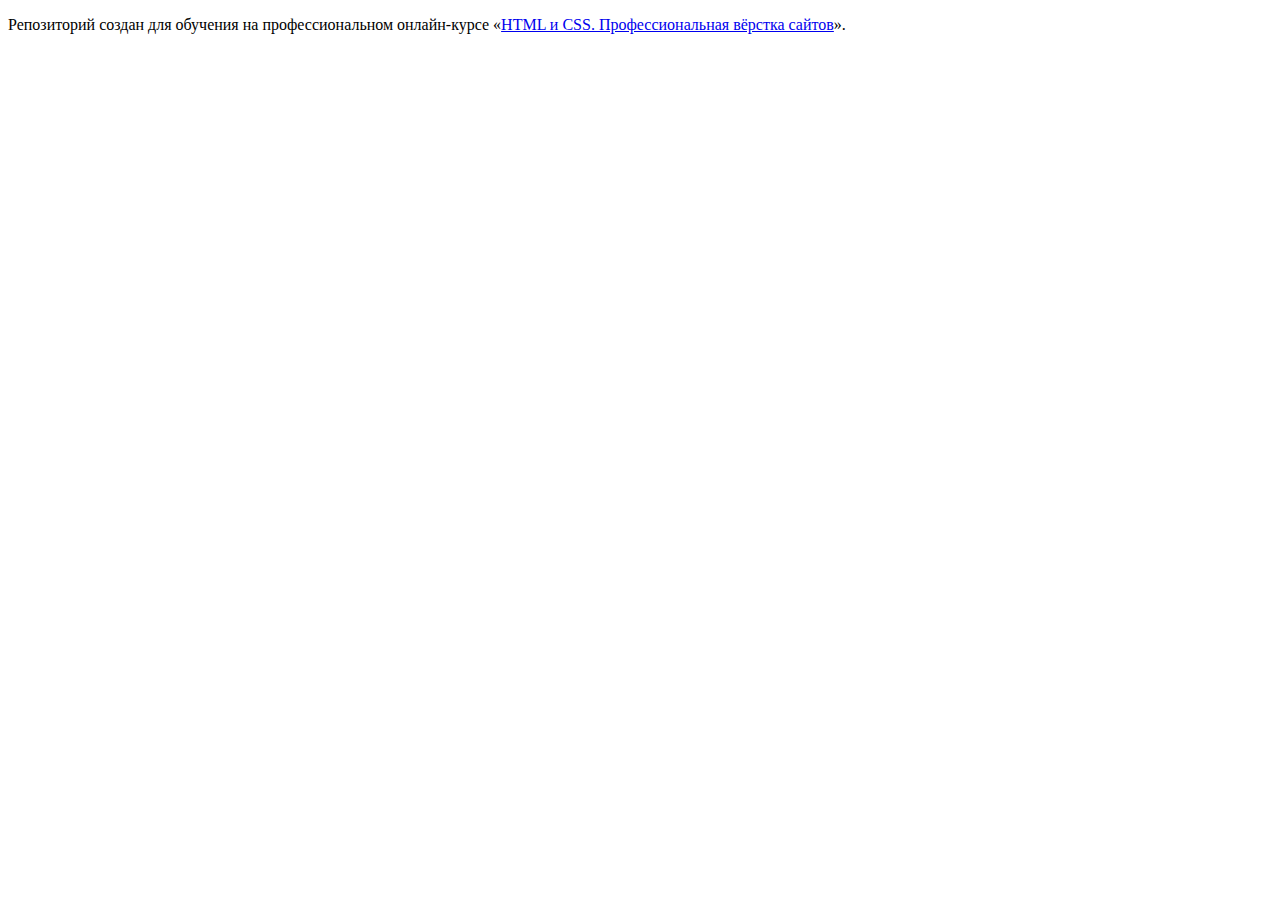
==== index.html @ 26359ca5 ":hatching_chick:" ====
<!DOCTYPE html>
<html lang="ru">
  <head>
    <meta charset="utf-8">
    <title>HTML Academy: Седона</title>
  </head>
  <body>

    <p>Репозиторий создан для обучения на профессиональном онлайн‑курсе «<a href="https://htmlacademy.ru/intensive/htmlcss">HTML и CSS. Профессиональная вёрстка сайтов</a>».</p>

  </body>
</html>
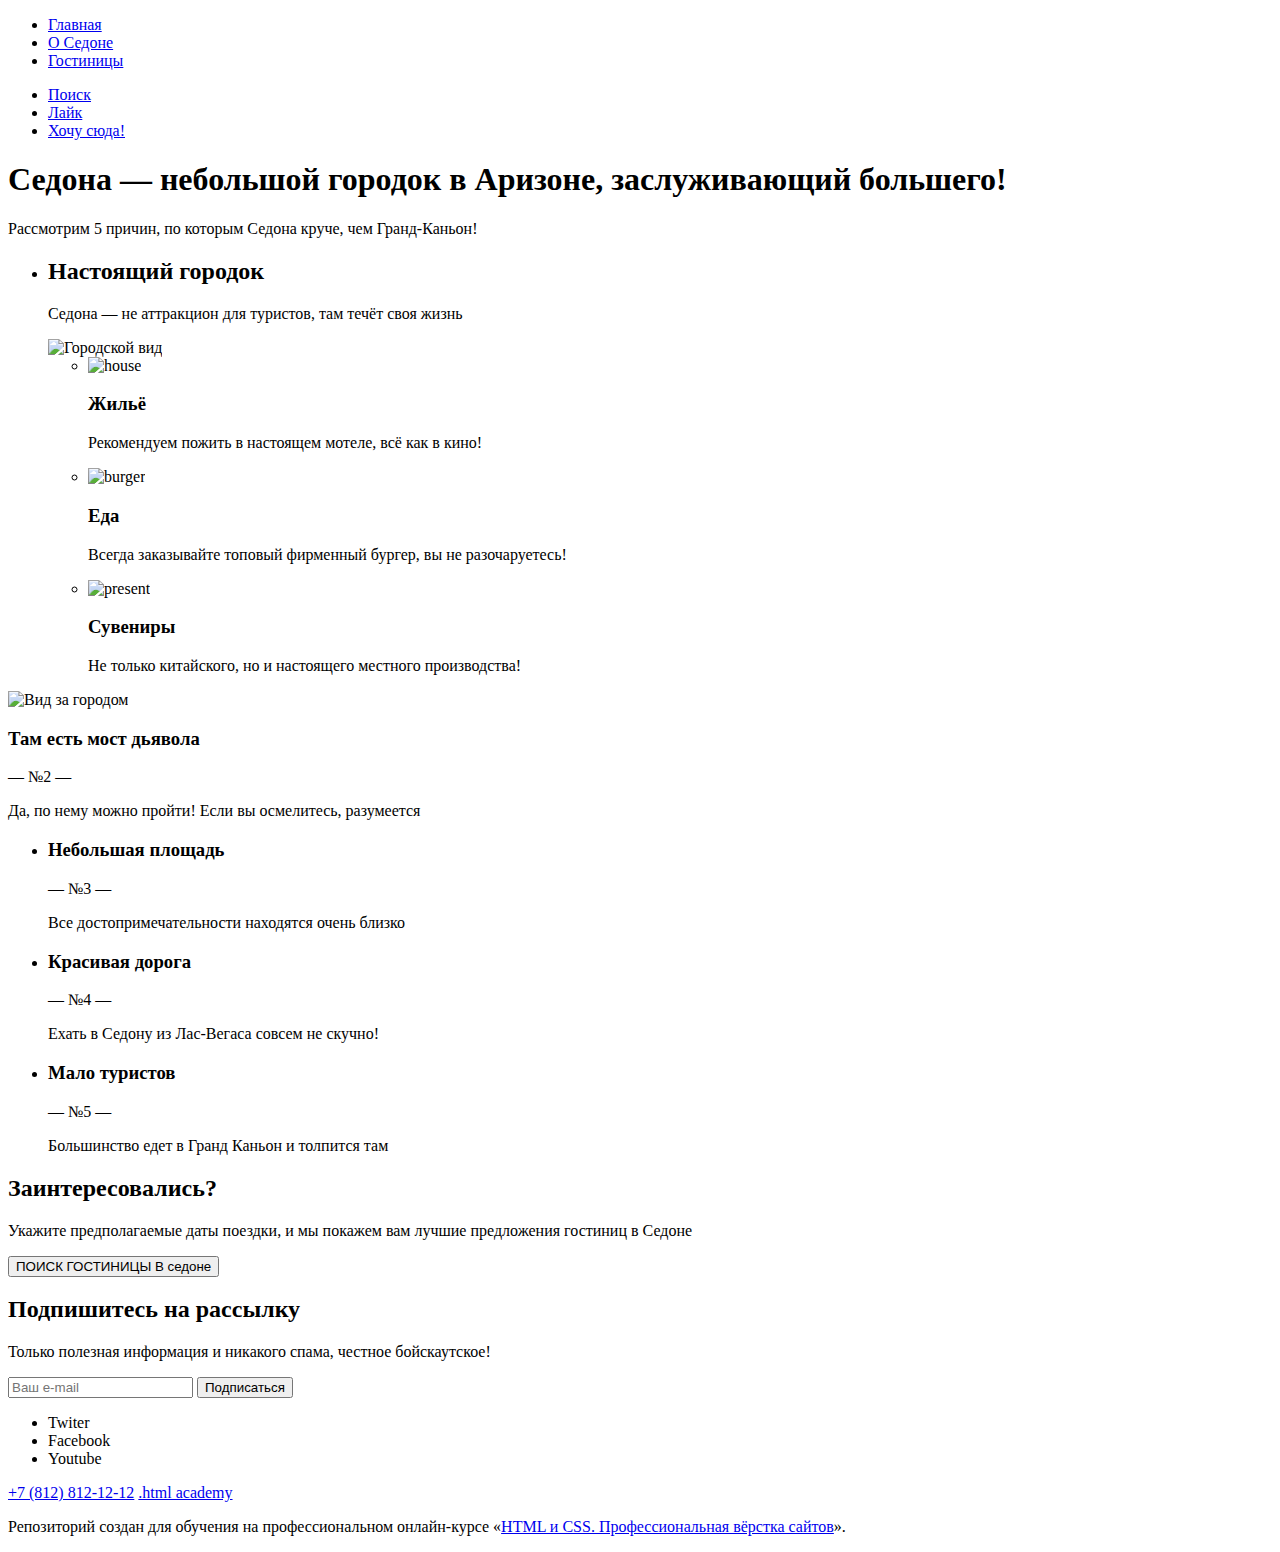
==== commit ddd4fffa: "aligned the code" ====
--- a/index.html
+++ b/index.html
@@ -5,6 +5,127 @@
     <title>HTML Academy: Седона</title>
   </head>
   <body>
+    <!-- Header novigation -->
+    <header class="page-header">
+      <nav class="navigation-section">
+        <ul class="navigation-list">
+          <li class="navigation-item">
+            <a class="navigation-link" href="#">Главная</a>
+          </li>
+          <li class="navigation-item">
+            <a class="navigation-link" href="#">О Седоне</a>
+          </li>
+          <li class="navigation-item">
+            <a class="navigation-link" href="#">Гостиницы</a>
+          </li>
+        </ul>
+        <ul class="navigation-list navigation-user">
+          <li class="navigation-item">
+            <a class="navigation-link" href="#">
+            <span class="visually-hidden">Поиск</span>
+            </a>
+          </li>
+          <li class="navigation-item">
+            <a class="navigation-link" href="#">
+            <span class="visually-hidden">Лайк</span>
+            </a>
+          </li>
+          <li class="navigation-item">
+            <a class="navigation-link" href="#">
+            <span class="visually-hidden">Хочу сюда!</span>
+            </a>
+          </li>
+        </ul>
+      </nav>
+    </header>
+
+<!-- main page -->
+    <main class="main-index">
+      <section class="hero">
+        <h1 class="hero-title">Седона&nbsp;&mdash; небольшой городок в&nbsp;Аризоне, заслуживающий большего!</h1>
+        <p class="hero-description">Рассмотрим 5 причин, по которым Седона круче, чем Гранд-Каньон!</p>
+      </section>
+<!-- hero section -->
+      <div class="advantages">
+        <ul class="advantages-list">
+          <li class="advantages-item advantages-item-with-image">
+            <h2 class="advantages-title">Настоящий городок</h2>
+            <p class="advantages-description">Седона — не аттракцион для туристов, там течёт своя жизнь</p>
+            <img class="advantages-image" src="#" alt="Городской вид">
+            <ul class="advantages-sublist">
+              <li class="advantages-item">
+                <img class="advantages-icon" src="#" alt="house">
+                <h3 class="advantages-title">Жильё</h3>
+                <p class="advantages-description">Рекомендуем пожить в настоящем мотеле, всё как в кино!</p>
+              </li>
+              <li class="advantages-item">
+                <img class="advantages-icon" src="#" alt="burger">
+                <h3 class="advantages-title">Еда</h3>
+                <p class="advantages-description">Всегда заказывайте топовый фирменный бургер, вы не разочаруетесь!</p>
+              </li>
+              <li class="advantages-item">
+                <img class="advantages-icon" src="#" alt="present">
+                <h3 class="advantages-title">Сувениры</h3>
+                <p class="advantages-description">Не только китайского, но и настоящего местного производства!</p>
+              </li>
+            </ul>
+          </li>
+        </ul>
+      </div>
+<!-- second section -->
+      <section class="second-section">
+        <img class="second-sectin-picture" src="#" alt="Вид за городом">
+        <h3 class="name-first-block">Там есть мост дьявола</h3>
+        <span class="number-section">— №2 —</span>
+        <p class="subtitle-section">Да, по нему можно пройти! Если вы осмелитесь, разумеется</p>
+        <ul class="set-second-section">
+<!-- square block -->
+          <li class="square-block">
+            <h3 class="name-block">Небольшая площадь</h3>
+            <span class="number-section-dark">— №3 —</span>
+            <p class="subtitle-block">Все достопримечательности находятся очень близко</p>
+          </li>
+<!-- road block -->
+          <li class="road-block">
+            <h3 class="name-block">Красивая дорога</h3>
+            <span class="number-section-dark">— №4 —</span>
+            <p class="subtitle-block">Ехать в Седону из Лас-Вегаса совсем не скучно!</p>
+          </li>
+<!-- tourist block -->
+          <li class="tourist-block">
+            <h3 class="name-block">Мало туристов</h3>
+            <span class="number-section-dark">— №5 —</span>
+            <p class="subtitle-block">Большинство едет в Гранд Каньон и толпится там</p>
+         </li>
+        </ul>
+      </section>
+<!--block interest about Sedona  -->
+      <div class="interest-section">
+        <h2 class="interest-head">Заинтересовались?</h2>
+        <p class="interest-subtitle">Укажите предполагаемые даты поездки, и мы покажем вам лучшие предложения гостиниц в Седоне</p>
+        <button class="search-hotels-button">ПОИСК ГОСТИНИЦЫ В седоне</button>
+      </div>
+    </main>
+<!-- subscription block -->
+      <div class="subscription-section">
+        <h2 class="subscription-head">Подпишитесь на рассылку</h2>
+        <p class="subscription-subtitle">Только полезная информация и никакого спама, честное бойскаутское!</p>
+        <input class="subscription-type" type="text" name="e-mail" placeholder="Ваш e-mail">
+        <input class="subscription-button" type="submit" name="subscribe" value="Подписаться">
+      </div>
+
+    <footer class="footer-section">
+      <nav class="footer-navigation-block">
+        <ul class="footer-navigation-list">
+          <li class="visually-hidden">Twiter</li>
+          <li class="visually-hidden">Facebook</li>
+          <li class="visually-hidden">Youtube</li>
+        </ul>
+      </nav>
+      <a href="+7 (812) 812-12-12">+7 (812) 812-12-12</a>
+      <a href="https://up.htmlacademy.ru">.html academy</a>
+    </footer>
+
 
     <p>Репозиторий создан для обучения на профессиональном онлайн‑курсе «<a href="https://htmlacademy.ru/intensive/htmlcss">HTML и CSS. Профессиональная вёрстка сайтов</a>».</p>
 
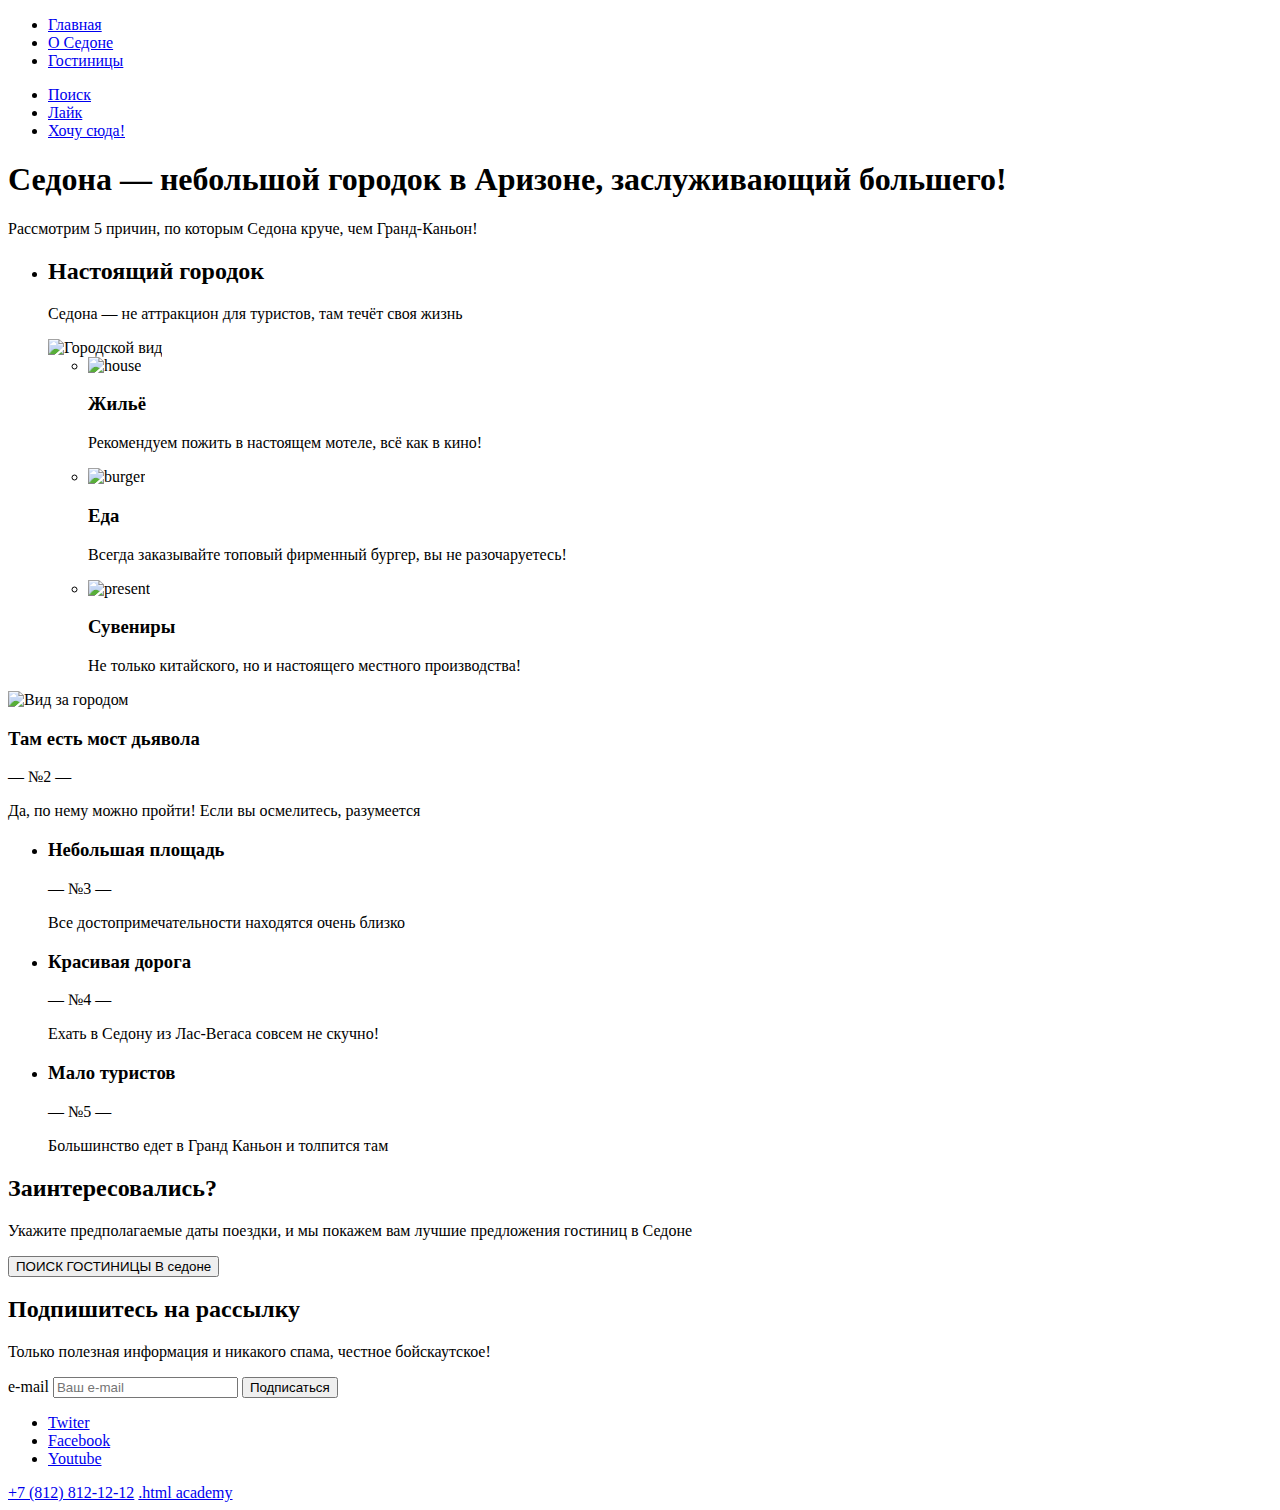
==== commit 86f6e1b1: "skeleton" ====
--- a/index.html
+++ b/index.html
@@ -3,6 +3,7 @@
   <head>
     <meta charset="utf-8">
     <title>HTML Academy: Седона</title>
+    <link href="katalog.html">
   </head>
   <body>
     <!-- Header novigation -->
@@ -10,13 +11,13 @@
       <nav class="navigation-section">
         <ul class="navigation-list">
           <li class="navigation-item">
-            <a class="navigation-link" href="#">Главная</a>
+            <a class="navigation-link" href="index.html">Главная</a>
           </li>
           <li class="navigation-item">
             <a class="navigation-link" href="#">О Седоне</a>
           </li>
           <li class="navigation-item">
-            <a class="navigation-link" href="#">Гостиницы</a>
+            <a class="navigation-link" href="katalog.html">Гостиницы</a>
           </li>
         </ul>
         <ul class="navigation-list navigation-user">
@@ -110,24 +111,34 @@
       <div class="subscription-section">
         <h2 class="subscription-head">Подпишитесь на рассылку</h2>
         <p class="subscription-subtitle">Только полезная информация и никакого спама, честное бойскаутское!</p>
-        <input class="subscription-type" type="text" name="e-mail" placeholder="Ваш e-mail">
+        <label class="visually-hidden" for="subscription-e-mail">e-mail</label>
+        <input class="subscription-type" type="email" id="subscription-e-mail" name="subscription-e-mail" placeholder="Ваш e-mail" required>
         <input class="subscription-button" type="submit" name="subscribe" value="Подписаться">
       </div>
 
     <footer class="footer-section">
       <nav class="footer-navigation-block">
         <ul class="footer-navigation-list">
-          <li class="visually-hidden">Twiter</li>
-          <li class="visually-hidden">Facebook</li>
-          <li class="visually-hidden">Youtube</li>
+          <li class="footer-navigation-item">
+            <a class="button" href="#">
+              <span class="visually-hidden">Twiter</span>
+            </a>
+          </li>
+          <li class="footer-navigation-item">
+            <a class="button" href="#">
+              <span class="visually-hidden">Facebook</span>
+            </a>
+          </li>
+          <li class="footer-navigation-item">
+            <a class="button" href="#">
+              <span class="visually-hidden">Youtube</span>
+            </a>
+          </li>
         </ul>
       </nav>
       <a href="+7 (812) 812-12-12">+7 (812) 812-12-12</a>
       <a href="https://up.htmlacademy.ru">.html academy</a>
     </footer>
 
-
-    <p>Репозиторий создан для обучения на профессиональном онлайн‑курсе «<a href="https://htmlacademy.ru/intensive/htmlcss">HTML и CSS. Профессиональная вёрстка сайтов</a>».</p>
-
   </body>
 </html>
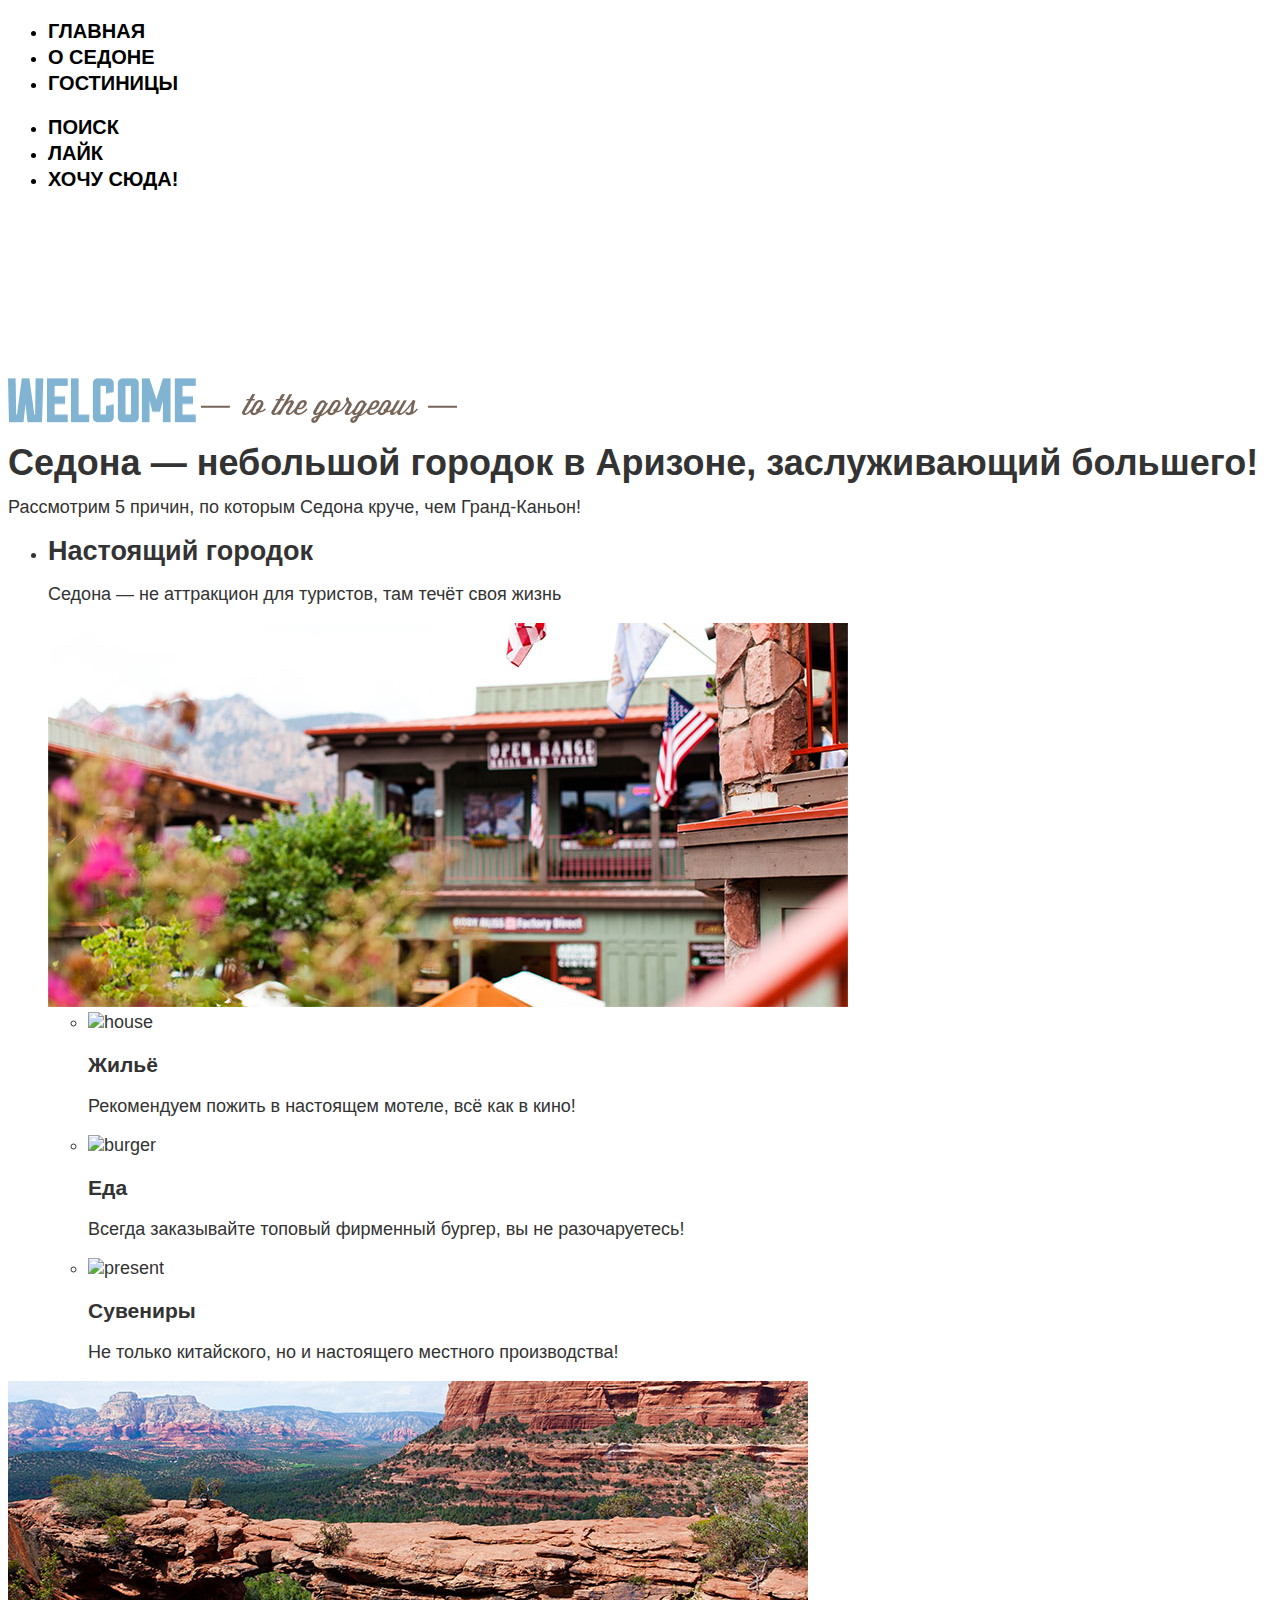
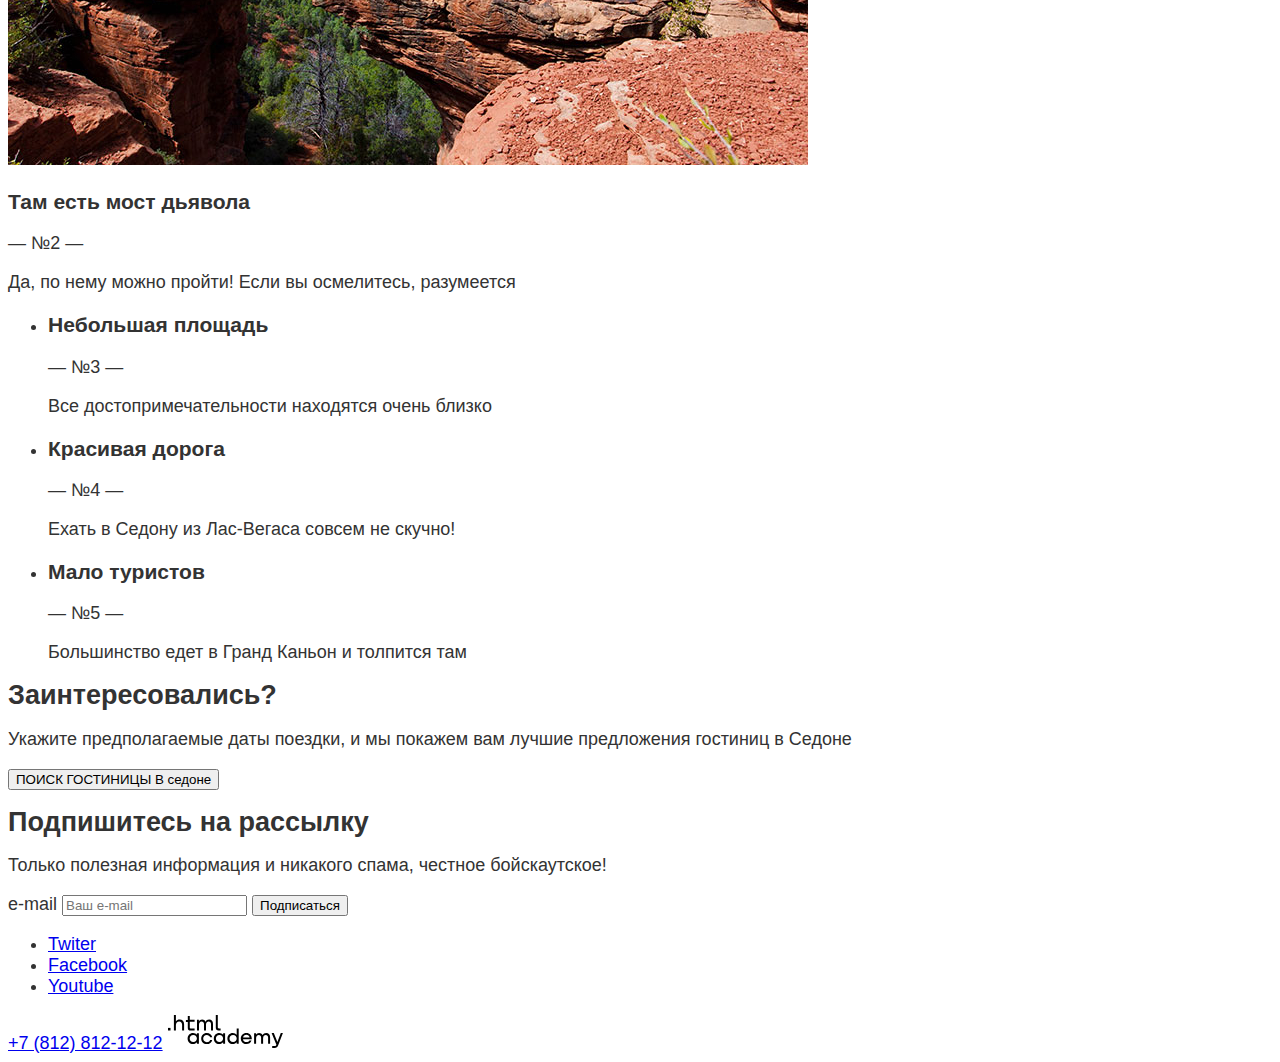
==== commit d834138f: "first style" ====
--- a/index.html
+++ b/index.html
@@ -4,6 +4,7 @@
     <meta charset="utf-8">
     <title>HTML Academy: Седона</title>
     <link href="katalog.html">
+    <link rel="stylesheet" href="styles/style.css">
   </head>
   <body>
     <!-- Header novigation -->
@@ -42,6 +43,11 @@
 
 <!-- main page -->
     <main class="main-index">
+      <div class="head-vectors">
+        <img class="head-logo" src="vectors/welcom.png" width="188" height="45" alt="welcome">
+        <img class="head-logo" src="vectors/gargeous.png" width="256" height="29" alt="to the gargeous">
+        <img class="head-logo" src="vectors/sedona.png" width="457" height="213" alt="sedona">
+      </div>
       <section class="hero">
         <h1 class="hero-title">Седона&nbsp;&mdash; небольшой городок в&nbsp;Аризоне, заслуживающий большего!</h1>
         <p class="hero-description">Рассмотрим 5 причин, по которым Седона круче, чем Гранд-Каньон!</p>
@@ -52,7 +58,7 @@
           <li class="advantages-item advantages-item-with-image">
             <h2 class="advantages-title">Настоящий городок</h2>
             <p class="advantages-description">Седона — не аттракцион для туристов, там течёт своя жизнь</p>
-            <img class="advantages-image" src="#" alt="Городской вид">
+            <img class="advantages-image" src="images/city.jpg" width="800" height="384" alt="Городской вид">
             <ul class="advantages-sublist">
               <li class="advantages-item">
                 <img class="advantages-icon" src="#" alt="house">
@@ -75,7 +81,7 @@
       </div>
 <!-- second section -->
       <section class="second-section">
-        <img class="second-sectin-picture" src="#" alt="Вид за городом">
+        <img class="second-sectin-picture" src="images/bridge.jpg" alt="Вид за городом">
         <h3 class="name-first-block">Там есть мост дьявола</h3>
         <span class="number-section">— №2 —</span>
         <p class="subtitle-section">Да, по нему можно пройти! Если вы осмелитесь, разумеется</p>
@@ -137,7 +143,9 @@
         </ul>
       </nav>
       <a href="+7 (812) 812-12-12">+7 (812) 812-12-12</a>
-      <a href="https://up.htmlacademy.ru">.html academy</a>
+      <a href="https://up.htmlacademy.ru">
+        <img class="html logo" src="vectors/logo_htmlacademy.svg" width="115" height="34" alt="logo htmlacademy">
+      </a>
     </footer>
 
   </body>
--- a/styles/style.css
+++ b/styles/style.css
@@ -0,0 +1,60 @@
+@font-face {
+    font-family: "PT Sans";
+    font-style: normal;
+    font-weight: 400;
+    src: ("fonts/pt-sans-regular.woff2") format(woff2);
+    font-display: swap;
+}
+@font-face {
+    font-family: "PT Sans";
+    font-style: normal;
+    font-weight: 700;
+    src: ("fonts/pt-sans-bold.woff2") format(woff2);
+    font-display: swap;
+}
+@font-face {
+    font-family: PT Sans;
+    font-style: italic;
+    font-weight: 400;
+    src: ("pt-sans-italic.woff2") format(woff2);
+}
+@font-face {
+    font-family: "PT Sans";
+    font-style: italic;
+    font-weight: 700;
+    src: ("fonts/pt-sans-bold-italic.woff2") format(woff2);
+    font-display: swap;
+}
+/* PT Sans Narrow */
+@font-face {
+    font-family: "PT Sans Narrow";
+    font-style: normal;
+    font-weight: 700;
+    src: ("fonts/pt-sans-narrow-bold.woff2") format(woff2);
+    font-display: swap;
+}
+body {
+    font-family: "PT Sans", sans-serif;
+    font-size: 18px;
+    line-height: 21px;
+    color: #333333;
+    background-color: #ffffff;
+}
+.page-header {
+    color: #000000;
+    background-color: #ffffff;
+}
+.navigation-link {
+    font-family: PT Sans, sans-serif;
+    font-size: 20px;
+    line-height: 26px;
+    font-weight: 700;
+    text-align: center;
+    text-decoration: none;
+    text-transform: uppercase;
+    color: #000000;
+    background-color: #ffffff;
+}
+.head-vectors {
+    background-image: url(images/index-background.jpg);
+}